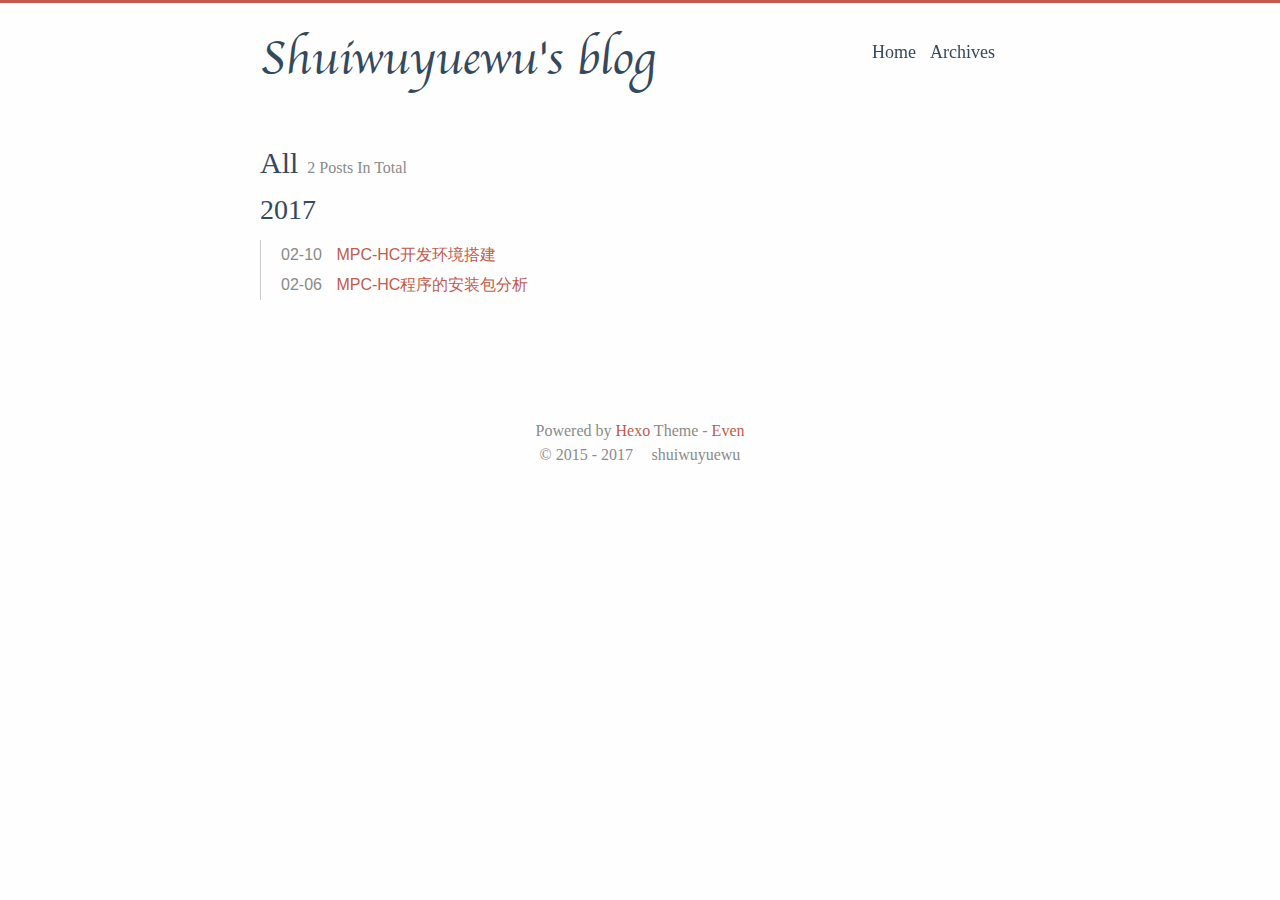
==== archives/index.html @ 0ce4895c "Site updated: 2017-02-11 13:27:57" ====
<!DOCTYPE html>
<html lang="">
  <head>
    
<meta charset="UTF-8"/>
<meta http-equiv="X-UA-Compatible" content="IE=edge" />
<meta name="viewport" content="width=device-width, initial-scale=1, maximum-scale=1"/>


<meta http-equiv="Cache-Control" content="no-transform" />
<meta http-equiv="Cache-Control" content="no-siteapp" />



  <meta name="description" content="shuiwuyuewu个人博客"/>







  <link rel="alternate" href="/atom.xml" title="Shuiwuyuewu's blog">




  <link rel="shortcut icon" type="image/x-icon" href="/favicon.ico?v=2.2.x" />



<link rel="canonical" href="https://shuiwuyuewu.github.io/archives/"/>


<meta name="description" content="shuiwuyuewu个人博客">
<meta property="og:type" content="website">
<meta property="og:title" content="Shuiwuyuewu's blog">
<meta property="og:url" content="https://shuiwuyuewu.github.io/archives/index.html">
<meta property="og:site_name" content="Shuiwuyuewu's blog">
<meta property="og:description" content="shuiwuyuewu个人博客">
<meta name="twitter:card" content="summary">
<meta name="twitter:title" content="Shuiwuyuewu's blog">
<meta name="twitter:description" content="shuiwuyuewu个人博客">


<link rel="stylesheet" type="text/css" href="/css/style.css?v=2.2.x" />



  <link rel="stylesheet" type="text/css" href="/lib/fancybox/jquery.fancybox.css" />





<script type="text/javascript">
  var themeConfig = {
    search: {
      enable: true,
      path: "/search.xml",
    },
    navbar: {
      enable: true
    },
    fancybox: {
      enable: true
    },
    toc: {
      enable: true
    },
  };
</script>



  



    <title>
  
    Archives · Shuiwuyuewu's blog
  
</title>
  </head>

  <body>
    <div class="container">
      <header id="header" class="header"><div class="logo-wrapper">
  <a href="/." class="logo">Shuiwuyuewu's blog</a>
</div>

<nav class="site-nav">
  
    <ul id="menu" class="menu">
      
        <li class="menu-item">
          <a class="menu-item-link" href="/">
            
            
              Home
            
          </a>
        </li>
      
        <li class="menu-item">
          <a class="menu-item-link" href="/archives/">
            
            
              Archives
            
          </a>
        </li>
      
      
        <li class="menu-search">
          <form>
            <i class="iconfont icon-search" id="open-search"></i>
            <input type="text" class="search-input" id="search-input" />
            <i class="iconfont icon-close" id="close-search"></i>
          </form>
        </li>
      
    </ul>
  
</nav>

<div class="mobile-navbar">
  <div class="mobile-header">
    <div class="mobile-header-logo">
      <a href="/." class="logo">Shuiwuyuewu's blog</a>
    </div>

    <div class="mobile-header-icon">
      <span></span>
      <span></span>
      <span></span>
    </div>
  </div>
  <nav class="mobile-menu">
    
      <a class="mobile-menu-item" href="/">
        
        
          Home
        
      </a>
    
      <a class="mobile-menu-item" href="/archives/">
        
        
          Archives
        
      </a>
    
  </nav>
</div>
      </header>

      <main id="main" class="main">
        <div class="content-wrapper">
          <div id="content" class="content">
            
  
  <section id="archive" class="archive">
    
      
        <div class="archive-title">
          <h2 class="archive-name"> All </h2>
          <span class="archive-post-counter">
            2 Posts In Total
          </span>
        </div>
      
    

    
      
        
        

        
          
          <div class="collection-title">
            <h2 class="archive-year">2017</h2>
          </div>
        
      
      
      <div class="archive-post">
        <span class="archive-post-time">
          
            02-10
          
        </span>
        <span class="archive-post-title">
          <a href="/2017/02/10/mpc-hc-build-env/" class="archive-post-link">
            MPC-HC开发环境搭建
          </a>
        </span>
      </div>
    
      
        
        

        
      
      
      <div class="archive-post">
        <span class="archive-post-time">
          
            02-06
          
        </span>
        <span class="archive-post-title">
          <a href="/2017/02/06/mpc-hc-distrib/" class="archive-post-link">
            MPC-HC程序的安装包分析
          </a>
        </span>
      </div>
    
  </section>

  
  <nav class="pagination">
    
    
  </nav>



          </div>
          
        </div>  
      </main>

      <footer id="footer" class="footer">

  <div class="social-links">
    
      
        
          <a href="mailto:your@email.com" class="iconfont icon-email" title="email"></a>
        
      
    
      
    
      
    
      
    
      
    
      
    
      
    
    
    
  </div>


<div class="copyright">
  <span class="power-by">
    Powered by <a class="hexo-link" href="https://hexo.io/">Hexo</a>
  </span>
  
  <span class="theme-info">
    Theme - 
    <a class="theme-link" href="https://github.com/ahonn/hexo-theme-even">Even</a>
  </span>

  <span class="copyright-year">
    
    &copy; 
     
      2015 - 
    
    2017

    <span class="heart">
      <i class="iconfont icon-heart"></i>
    </span>
    <span class="author">shuiwuyuewu</span>
  </span>
</div>
      </footer>

      <div class="back-to-top" id="back-to-top">
        <i class="iconfont icon-up"></i>
      </div>
    </div>

    


    
  





  
    <script type="text/javascript" src="/lib/jquery/jquery-3.1.1.min.js"></script>
  

  
    <script type="text/javascript" src="/lib/fancybox/jquery.fancybox.pack.js"></script>
  

    <script type="text/javascript" src="/js/src/even.js?v=2.2.x"></script>
<script type="text/javascript" src="/js/src/bootstrap.js?v=2.2.x"></script>

  </body>
</html>
---- css/style.css ----
@charset "UTF-8";
@font-face {
  font-family: 'Chancery';
  src: url("../fonts/chancery/apple-chancery-webfont.eot");
  src: local("Apple Chancery"), url("../fonts/chancery/apple-chancery-webfont.eot?#iefix") format("embedded-opentype"), url("../fonts/chancery/apple-chancery-webfont.woff2") format("woff2"), url("../fonts/chancery/apple-chancery-webfont.woff") format("woff"), url("../fonts/chancery/apple-chancery-webfont.ttf") format("truetype"), url("../fonts/chancery/apple-chancery-webfont.svg#apple-chancery") format("svg");
  font-weight: lighter;
  font-style: normal; }

/*! normalize.css v3.0.2 | MIT License | git.io/normalize */
/**
 * 1. Set default font family to sans-serif.
 * 2. Prevent iOS text size adjust after orientation change, without disabling
 *    user zoom.
 */
html {
  font-family: sans-serif;
  /* 1 */
  -ms-text-size-adjust: 100%;
  /* 2 */
  -webkit-text-size-adjust: 100%;
  /* 2 */ }

/**
 * Remove default margin.
 */
body {
  margin: 0; }

/* HTML5 display definitions
   ========================================================================== */
/**
 * Correct `block` display not defined for any HTML5 element in IE 8/9.
 * Correct `block` display not defined for `details` or `summary` in IE 10/11
 * and Firefox.
 * Correct `block` display not defined for `main` in IE 11.
 */
article,
aside,
details,
figcaption,
figure,
footer,
header,
hgroup,
main,
menu,
nav,
section,
summary {
  display: block; }

/**
 * 1. Correct `inline-block` display not defined in IE 8/9.
 * 2. Normalize vertical alignment of `progress` in Chrome, Firefox, and Opera.
 */
audio,
canvas,
progress,
video {
  display: inline-block;
  /* 1 */
  vertical-align: baseline;
  /* 2 */ }

/**
 * Prevent modern browsers from displaying `audio` without controls.
 * Remove excess height in iOS 5 devices.
 */
audio:not([controls]) {
  display: none;
  height: 0; }

/**
 * Address `[hidden]` styling not present in IE 8/9/10.
 * Hide the `template` element in IE 8/9/11, Safari, and Firefox < 22.
 */
[hidden],
template {
  display: none; }

/* Links
   ========================================================================== */
/**
 * Remove the gray background color from active links in IE 10.
 */
a {
  background-color: transparent; }

/**
 * Improve readability when focused and also mouse hovered in all browsers.
 */
a:active,
a:hover {
  outline: 0; }

/* Text-level semantics
   ========================================================================== */
/**
 * Address styling not present in IE 8/9/10/11, Safari, and Chrome.
 */
abbr[title] {
  border-bottom: 1px dotted; }

/**
 * Address style set to `bolder` in Firefox 4+, Safari, and Chrome.
 */
b,
strong {
  font-weight: bold; }

/**
 * Address styling not present in Safari and Chrome.
 */
dfn {
  font-style: italic; }

/**
 * Address variable `h1` font-size and margin within `section` and `article`
 * contexts in Firefox 4+, Safari, and Chrome.
 */
h1 {
  font-size: 2em;
  margin: 0.67em 0; }

/**
 * Address styling not present in IE 8/9.
 */
mark {
  background: #ff0;
  color: #000; }

/**
 * Address inconsistent and variable font size in all browsers.
 */
small {
  font-size: 80%; }

/**
 * Prevent `sub` and `sup` affecting `line-height` in all browsers.
 */
sub,
sup {
  font-size: 75%;
  line-height: 0;
  position: relative;
  vertical-align: baseline; }

sup {
  top: -0.5em; }

sub {
  bottom: -0.25em; }

/* Embedded content
   ========================================================================== */
/**
 * Remove border when inside `a` element in IE 8/9/10.
 */
img {
  border: 0; }

/**
 * Correct overflow not hidden in IE 9/10/11.
 */
svg:not(:root) {
  overflow: hidden; }

/* Grouping content
   ========================================================================== */
/**
 * Address margin not present in IE 8/9 and Safari.
 */
figure {
  margin: 1em 40px; }

/**
 * Address differences between Firefox and other browsers.
 */
hr {
  -moz-box-sizing: content-box;
  box-sizing: content-box;
  height: 0; }

/**
 * Contain overflow in all browsers.
 */
pre {
  overflow: auto; }

/**
 * Address odd `em`-unit font size rendering in all browsers.
 */
code,
kbd,
pre,
samp {
  font-family: monospace, monospace;
  font-size: 1em; }

/* Forms
   ========================================================================== */
/**
 * Known limitation: by default, Chrome and Safari on OS X allow very limited
 * styling of `select`, unless a `border` property is set.
 */
/**
 * 1. Correct color not being inherited.
 *    Known issue: affects color of disabled elements.
 * 2. Correct font properties not being inherited.
 * 3. Address margins set differently in Firefox 4+, Safari, and Chrome.
 */
button,
input,
optgroup,
select,
textarea {
  color: inherit;
  /* 1 */
  font: inherit;
  /* 2 */
  margin: 0;
  /* 3 */ }

/**
 * Address `overflow` set to `hidden` in IE 8/9/10/11.
 */
button {
  overflow: visible; }

/**
 * Address inconsistent `text-transform` inheritance for `button` and `select`.
 * All other form control elements do not inherit `text-transform` values.
 * Correct `button` style inheritance in Firefox, IE 8/9/10/11, and Opera.
 * Correct `select` style inheritance in Firefox.
 */
button,
select {
  text-transform: none; }

/**
 * 1. Avoid the WebKit bug in Android 4.0.* where (2) destroys native `audio`
 *    and `video` controls.
 * 2. Correct inability to style clickable `input` types in iOS.
 * 3. Improve usability and consistency of cursor style between image-type
 *    `input` and others.
 */
button,
html input[type="button"],
input[type="reset"],
input[type="submit"] {
  -webkit-appearance: button;
  /* 2 */
  cursor: pointer;
  /* 3 */ }

/**
 * Re-set default cursor for disabled elements.
 */
button[disabled],
html input[disabled] {
  cursor: default; }

/**
 * Remove inner padding and border in Firefox 4+.
 */
button::-moz-focus-inner,
input::-moz-focus-inner {
  border: 0;
  padding: 0; }

/**
 * Address Firefox 4+ setting `line-height` on `input` using `!important` in
 * the UA stylesheet.
 */
input {
  line-height: normal; }

/**
 * It's recommended that you don't attempt to style these elements.
 * Firefox's implementation doesn't respect box-sizing, padding, or width.
 *
 * 1. Address box sizing set to `content-box` in IE 8/9/10.
 * 2. Remove excess padding in IE 8/9/10.
 */
input[type="checkbox"],
input[type="radio"] {
  box-sizing: border-box;
  /* 1 */
  padding: 0;
  /* 2 */ }

/**
 * Fix the cursor style for Chrome's increment/decrement buttons. For certain
 * `font-size` values of the `input`, it causes the cursor style of the
 * decrement button to change from `default` to `text`.
 */
input[type="number"]::-webkit-inner-spin-button,
input[type="number"]::-webkit-outer-spin-button {
  height: auto; }

/**
 * 1. Address `appearance` set to `searchfield` in Safari and Chrome.
 * 2. Address `box-sizing` set to `border-box` in Safari and Chrome
 *    (include `-moz` to future-proof).
 */
input[type="search"] {
  -webkit-appearance: textfield;
  /* 1 */
  -moz-box-sizing: content-box;
  -webkit-box-sizing: content-box;
  /* 2 */
  box-sizing: content-box; }

/**
 * Remove inner padding and search cancel button in Safari and Chrome on OS X.
 * Safari (but not Chrome) clips the cancel button when the search input has
 * padding (and `textfield` appearance).
 */
input[type="search"]::-webkit-search-cancel-button,
input[type="search"]::-webkit-search-decoration {
  -webkit-appearance: none; }

/**
 * Define consistent border, margin, and padding.
 */
fieldset {
  border: 1px solid #c0c0c0;
  margin: 0 2px;
  padding: 0.35em 0.625em 0.75em; }

/**
 * 1. Correct `color` not being inherited in IE 8/9/10/11.
 * 2. Remove padding so people aren't caught out if they zero out fieldsets.
 */
legend {
  border: 0;
  /* 1 */
  padding: 0;
  /* 2 */ }

/**
 * Remove default vertical scrollbar in IE 8/9/10/11.
 */
textarea {
  overflow: auto; }

/**
 * Don't inherit the `font-weight` (applied by a rule above).
 * NOTE: the default cannot safely be changed in Chrome and Safari on OS X.
 */
optgroup {
  font-weight: bold; }

/* Tables
   ========================================================================== */
/**
 * Remove most spacing between table cells.
 */
table {
  border-collapse: collapse;
  border-spacing: 0; }

td,
th {
  padding: 0; }

html {
  font-size: 16px;
  box-sizing: border-box; }

body {
  padding: 0;
  margin: 0;
  font-family: "Source Sans Pro", "Helvetica Neue", Arial, sans-serif;
  font-weight: normal;
  -webkit-font-smoothing: antialiased;
  -moz-osx-font-smoothing: grayscale;
  line-height: 1.5;
  color: #34495e;
  background: #fefefe;
  scroll-behavior: smooth;
  border-top: 3px solid #c05b4d; }

img {
  max-width: 100%;
  height: auto;
  display: inline-block;
  vertical-align: middle; }

a {
  color: #34495e;
  text-decoration: none; }

h1 {
  font-size: 1.5rem;
  font-family: Athelas, STHeiti, Microsoft Yahei, serif; }

h2 {
  font-size: 1.4rem;
  font-family: Athelas, STHeiti, Microsoft Yahei, serif; }

h3 {
  font-size: 1.3rem;
  font-family: Athelas, STHeiti, Microsoft Yahei, serif; }

h4 {
  font-size: 1.2rem;
  font-family: Athelas, STHeiti, Microsoft Yahei, serif; }

h5 {
  font-size: 1.1rem;
  font-family: Athelas, STHeiti, Microsoft Yahei, serif; }

h6 {
  font-size: 1rem;
  font-family: Athelas, STHeiti, Microsoft Yahei, serif; }

.container {
  margin: 0 auto;
  width: 800px; }

@media screen and (max-width: 800px) {
  .container {
    width: 100%; } }

.content-wrapper {
  padding: 0 20px; }

.video-container {
  position: relative;
  padding-bottom: 56.25%;
  /* 16:9 */
  padding-top: 25px;
  height: 0; }

.video-container iframe {
  position: absolute;
  top: 0;
  left: 0;
  width: 100%;
  height: 100%; }

.header {
  padding: 20px 20px; }
  .header:before, .header:after {
    content: " ";
    display: table; }
  .header:after {
    clear: both; }
  .header .logo-wrapper {
    float: left; }
    .header .logo-wrapper .logo {
      font-size: 48px;
      font-family: "Chancery", cursive, LiSu, sans-serif; }
  @media screen and (max-width: 800px) {
    .header .logo-wrapper {
      float: none; } }
  .header .site-nav {
    float: right; }
    .header .site-nav .menu {
      display: inline-block;
      position: relative;
      padding-left: 0;
      padding-right: 25px;
      font-family: Athelas, STHeiti, Microsoft Yahei, serif; }
      .header .site-nav .menu .menu-item {
        display: inline-block;
        display: inline-block;
        vertical-align: middle;
        transform: translateZ(0);
        backface-visibility: hidden;
        box-shadow: 0 0 1px transparent;
        position: relative;
        overflow: hidden; }
        .header .site-nav .menu .menu-item + .menu-item {
          margin-left: 10px; }
        .header .site-nav .menu .menu-item:before {
          content: '';
          position: absolute;
          z-index: -1;
          height: 2px;
          bottom: 0;
          left: 51%;
          right: 51%;
          background: #c05b4d;
          transition-duration: 0.2s;
          transition-property: right, left;
          transition-timing-function: ease-out; }
        .header .site-nav .menu .menu-item.active:before, .header .site-nav .menu .menu-item:active:before, .header .site-nav .menu .menu-item:focus:before, .header .site-nav .menu .menu-item:hover:before {
          right: 0;
          left: 0; }
      .header .site-nav .menu .menu-search {
        display: inline-block;
        position: absolute;
        top: 0;
        right: 0;
        width: 1em;
        height: 1.5em;
        background: #fefefe;
        overflow: hidden;
        transition-duration: 0.2s;
        transition-property: width;
        transition-timing-function: ease-out; }
        .header .site-nav .menu .menu-search .search-input {
          width: calc(100% - 45px);
          height: 100%;
          border: 0;
          outline: 0; }
        .header .site-nav .menu .menu-search.expanded {
          width: 100%;
          height: 100%;
          padding-left: 5px;
          margin: 0;
          border: 1px solid #e6e6e6;
          border-radius: 50px;
          box-sizing: border-box; }
      .header .site-nav .menu .menu-item-link {
        font-size: 18px; }
  @media screen and (max-width: 800px) {
    .header .site-nav {
      float: none; }
      .header .site-nav .menu {
        margin: 0; }
        .header .site-nav .menu .menu-search {
          display: none; }
        .header .site-nav .menu .menu-item {
          margin: 5px; } }
  .header .mobile-navbar {
    display: none;
    position: fixed;
    top: 0;
    left: 0;
    width: 100%;
    z-index: 99; }
    .header .mobile-navbar .mobile-header {
      height: 50px;
      background: #fefefe;
      box-shadow: 0px 2px 2px #cacaca; }
      .header .mobile-navbar .mobile-header .mobile-header-logo {
        display: inline-block;
        margin-left: 40px; }
        .header .mobile-navbar .mobile-header .mobile-header-logo .logo {
          font-size: 22px;
          line-height: 50px;
          font-family: "Chancery", cursive, LiSu, sans-serif; }
      .header .mobile-navbar .mobile-header .mobile-header-icon {
        color: #c05b4d;
        height: 50px;
        width: 50px;
        font-size: 24px;
        text-align: center;
        float: right;
        position: relative;
        transition: background 0.5s; }

@keyframes clickfirst {
  0% {
    transform: translateY(6px) rotate(0deg); }
  100% {
    transform: translateY(0) rotate(45deg); } }

@keyframes clickmid {
  0% {
    opacity: 1; }
  100% {
    opacity: 0; } }

@keyframes clicklast {
  0% {
    transform: translateY(-6px) rotate(0deg); }
  100% {
    transform: translateY(0) rotate(-45deg); } }

@keyframes outfirst {
  0% {
    transform: translateY(0) rotate(-45deg); }
  100% {
    transform: translateY(-6px) rotate(0deg); } }

@keyframes outmid {
  0% {
    opacity: 0; }
  100% {
    opacity: 1; } }

@keyframes outlast {
  0% {
    transform: translateY(0) rotate(45deg); }
  100% {
    transform: translateY(6px) rotate(0deg); } }
        .header .mobile-navbar .mobile-header .mobile-header-icon span {
          position: absolute;
          left: calc((100% - 20px) / 2);
          top: calc((100% - 1px) / 2);
          width: 20px;
          height: 1px;
          background-color: #c05b4d; }
          .header .mobile-navbar .mobile-header .mobile-header-icon span:nth-child(1) {
            transform: translateY(6px) rotate(0deg); }
          .header .mobile-navbar .mobile-header .mobile-header-icon span:nth-child(3) {
            transform: translateY(-6px) rotate(0deg); }
        .header .mobile-navbar .mobile-header .mobile-header-icon.icon-click span:nth-child(1) {
          animation-duration: 0.5s;
          animation-fill-mode: both;
          animation-name: clickfirst; }
        .header .mobile-navbar .mobile-header .mobile-header-icon.icon-click span:nth-child(2) {
          animation-duration: 0.2s;
          animation-fill-mode: both;
          animation-name: clickmid; }
        .header .mobile-navbar .mobile-header .mobile-header-icon.icon-click span:nth-child(3) {
          animation-duration: 0.5s;
          animation-fill-mode: both;
          animation-name: clicklast; }
        .header .mobile-navbar .mobile-header .mobile-header-icon.icon-out span:nth-child(1) {
          animation-duration: 0.5s;
          animation-fill-mode: both;
          animation-name: outfirst; }
        .header .mobile-navbar .mobile-header .mobile-header-icon.icon-out span:nth-child(2) {
          animation-duration: 0.2s;
          animation-fill-mode: both;
          animation-name: outmid; }
        .header .mobile-navbar .mobile-header .mobile-header-icon.icon-out span:nth-child(3) {
          animation-duration: 0.5s;
          animation-fill-mode: both;
          animation-name: outlast; }
    .header .mobile-navbar .mobile-menu {
      display: none;
      width: 100%;
      position: absolute;
      top: 50px;
      left: 0;
      padding-bottom: 10px;
      background: #fefefe;
      border-top: 1px solid #e6e6e6;
      box-shadow: 0px 2px 2px #cacaca; }
      .header .mobile-navbar .mobile-menu .mobile-menu-item {
        display: inline-block;
        width: 85%;
        line-height: 40px;
        font-family: Athelas, STHeiti, Microsoft Yahei, serif;
        text-align: left;
        transition: all 0.5s; }
        .header .mobile-navbar .mobile-menu .mobile-menu-item:active, .header .mobile-navbar .mobile-menu .mobile-menu-item:focus, .header .mobile-navbar .mobile-menu .mobile-menu-item:hover {
          color: #c05b4d; }
  @media screen and (min-width: 800px) {
    .header .mobile-navbar {
      display: none !important; } }

@media screen and (max-width: 800px) {
  .header {
    padding: 20px 0 0;
    text-align: center; } }

.posts {
  margin-bottom: 20px;
  border-bottom: 1px solid #e6e6e6; }

.post {
  padding: 1em 0 2em; }
  .post + .post {
    border-top: 1px solid #e6e6e6; }
  .post .post-header .post-title {
    margin: 0;
    font-size: 27px;
    font-weight: 200;
    font-family: Athelas, STHeiti, Microsoft Yahei, serif; }
  .post .post-header .post-link {
    display: inline-block;
    vertical-align: middle;
    transform: translateZ(0);
    backface-visibility: hidden;
    box-shadow: 0 0 1px transparent;
    position: relative;
    overflow: hidden; }
    .post .post-header .post-link:before {
      content: '';
      position: absolute;
      z-index: -1;
      height: 2px;
      bottom: 0;
      left: 51%;
      right: 51%;
      background: #c05b4d;
      transition-duration: 0.2s;
      transition-property: right, left;
      transition-timing-function: ease-out; }
    .post .post-header .post-link.active:before, .post .post-header .post-link:active:before, .post .post-header .post-link:focus:before, .post .post-header .post-link:hover:before {
      right: 0;
      left: 0; }
  .post .post-header .post-meta {
    margin-top: 5px; }
    .post .post-header .post-meta .post-time {
      color: #8a8a8a; }
  .post .post-toc {
    position: absolute;
    width: 200px;
    margin-left: 800px;
    padding: 10px;
    font-family: Athelas, STHeiti, Microsoft Yahei, serif;
    border-radius: 5px;
    background: rgba(248, 245, 236, 0.6);
    box-shadow: 1px 1px 2px rgba(0, 0, 0, 0.125);
    word-wrap: break-word;
    box-sizing: border-box; }
    .post .post-toc .post-toc-title {
      margin: 0 10px;
      font-size: 20px;
      font-weight: 400;
      text-transform: uppercase; }
    .post .post-toc .post-toc-content {
      font-size: 15px; }
      .post .post-toc .post-toc-content .toc,
      .post .post-toc .post-toc-content .toc-child {
        list-style: square; }
      .post .post-toc .post-toc-content .toc {
        margin: 10px 0;
        padding-left: 20px; }
        .post .post-toc .post-toc-content .toc .toc-child {
          padding-left: 15px; }
      .post .post-toc .post-toc-content .toc-link.active {
        color: #c05b4d; }
  @media screen and (max-width: 800px) {
    .post .post-toc {
      display: none; } }
  .post .post-content h1 {
    font-weight: 400;
    font-family: Athelas, STHeiti, Microsoft Yahei, serif; }
  .post .post-content h2 {
    font-weight: 400;
    font-family: Athelas, STHeiti, Microsoft Yahei, serif; }
  .post .post-content h3 {
    font-weight: 400;
    font-family: Athelas, STHeiti, Microsoft Yahei, serif; }
  .post .post-content h4 {
    font-weight: 400;
    font-family: Athelas, STHeiti, Microsoft Yahei, serif; }
  .post .post-content h5 {
    font-weight: 400;
    font-family: Athelas, STHeiti, Microsoft Yahei, serif; }
  .post .post-content h6 {
    font-weight: 400;
    font-family: Athelas, STHeiti, Microsoft Yahei, serif; }
  .post .post-content .headerlink:hover {
    border-bottom: 0; }
  .post .post-content .headerlink::before {
    content: "§";
    margin-right: 5px;
    font-size: 1.1em;
    color: #c05b4d; }
  .post .post-content a {
    color: #c05b4d;
    word-break: break-all; }
    .post .post-content a:hover {
      border-bottom: 1px solid #c05b4d; }
    .post .post-content a.fancybox {
      border: 0; }
  .post .post-content blockquote {
    margin: 2em 0;
    padding: 10px 20px;
    position: relative;
    color: rgba(52, 73, 94, 0.8);
    background-color: rgba(192, 91, 77, 0.05);
    border-left: 3px solid rgba(192, 91, 77, 0.3);
    box-shadow: 1px 1px 2px rgba(0, 0, 0, 0.125); }
    .post .post-content blockquote p {
      margin: 0; }
  .post .post-content img {
    display: inline-block;
    max-width: 100%; }
  .post .post-content > table {
    max-width: 100%;
    margin: 10px 0;
    border-spacing: 0;
    box-shadow: 2px 2px 3px rgba(0, 0, 0, 0.125); }
    .post .post-content > table th, .post .post-content > table td {
      padding: 5px 15px;
      border: 1px double #f4efe1; }
  .post .post-content code, .post .post-content pre {
    padding: 7px;
    font-size: 13px;
    font-family: Consolas, Monaco, Menlo, Consolas, monospace;
    background: #f8f5ec; }
  .post .post-content code {
    padding: 3px 5px;
    border-radius: 4px;
    color: #c7254e; }
  .post .post-content .highlight {
    margin: 1em 0;
    border-radius: 5px;
    overflow-x: auto;
    box-shadow: 1px 1px 2px rgba(0, 0, 0, 0.125); }
    .post .post-content .highlight table {
      position: relative; }
      .post .post-content .highlight table::after {
        position: absolute;
        top: 0;
        right: 0;
        left: 0;
        padding: 2px 7px;
        font-size: 13px;
        font-weight: bold;
        color: #cacaca;
        background: #f4efe1;
        content: 'Code'; }
    .post .post-content .highlight.html > ::after {
      content: "HTML"; }
    .post .post-content .highlight.js > ::after {
      content: "JavaScript"; }
    .post .post-content .highlight.bash > ::after {
      content: "Bash"; }
    .post .post-content .highlight.css > ::after {
      content: "CSS"; }
    .post .post-content .highlight.scss > ::after {
      content: "Scss"; }
    .post .post-content .highlight.java > ::after {
      content: "Java"; }
    .post .post-content .highlight.xml > ::after {
      content: "XML"; }
    .post .post-content .highlight.python > ::after {
      content: "Python"; }
    .post .post-content .highlight.json > ::after {
      content: "JSON"; }
    .post .post-content .highlight.swift > ::after {
      content: "Swift"; }
    .post .post-content .highlight.ruby > ::after {
      content: "Ruby"; }
    .post .post-content .highlight.php > ::after {
      content: "PHP"; }
    .post .post-content .highlight.c > ::after {
      content: "C"; }
    .post .post-content .highlight.cpp > ::after {
      content: "C++"; }
    .post .post-content .highlight.scheme > ::after {
      content: "Scheme"; }
    .post .post-content .highlight.objectivec > ::after {
      content: "Objective-C"; }
    .post .post-content .highlight.yml > ::after {
      content: "YAML"; }
    .post .post-content .highlight.stylus > ::after {
      content: "Stylus"; }
    .post .post-content .highlight .code pre {
      margin: 0;
      padding: 30px 10px 10px; }
    .post .post-content .highlight .gutter {
      width: 10px;
      color: #cacaca; }
      .post .post-content .highlight .gutter pre {
        margin: 0;
        padding: 30px 7px 10px; }
    .post .post-content .highlight .line {
      height: 20px; }
    .post .post-content .highlight table, .post .post-content .highlight tr, .post .post-content .highlight td {
      margin: 0;
      padding: 0;
      width: 100%;
      border-collapse: collapse; }
    .post .post-content .highlight .code .comment,
    .post .post-content .highlight .code .quote {
      color: #93a1a1; }
    .post .post-content .highlight .code .keyword,
    .post .post-content .highlight .code .selector-tag,
    .post .post-content .highlight .code .addition {
      color: #859900; }
    .post .post-content .highlight .code .number,
    .post .post-content .highlight .code .string,
    .post .post-content .highlight .code .meta .meta-string,
    .post .post-content .highlight .code .literal,
    .post .post-content .highlight .code .doctag,
    .post .post-content .highlight .code .regexp {
      color: #2aa198; }
    .post .post-content .highlight .code .attribute,
    .post .post-content .highlight .code .attr,
    .post .post-content .highlight .code .variable,
    .post .post-content .highlight .code .template-variable,
    .post .post-content .highlight .code .class .title,
    .post .post-content .highlight .code .type {
      color: #b58900; }
    .post .post-content .highlight .code .symbol,
    .post .post-content .highlight .code .bullet,
    .post .post-content .highlight .code .subst,
    .post .post-content .highlight .code .meta,
    .post .post-content .highlight .code .meta .keyword,
    .post .post-content .highlight .code .selector-attr,
    .post .post-content .highlight .code .selector-pseudo,
    .post .post-content .highlight .code .link {
      color: #cb4b16; }
    .post .post-content .highlight .code .built_in,
    .post .post-content .highlight .code .deletion {
      color: #dc322f; }
  .post .post-content .read-more .read-more-link {
    color: #c05b4d;
    font-size: 1.1em;
    font-family: Athelas, STHeiti, Microsoft Yahei, serif; }
    .post .post-content .read-more .read-more-link:hover {
      border-bottom: 1px solid #c05b4d; }
  .post .post-copyright {
    margin-top: 20px;
    padding-top: 10px;
    border-top: 1px dashed #e6e6e6; }
    .post .post-copyright .copyright-item {
      margin: 5px 0; }
      .post .post-copyright .copyright-item.lincese {
        font-weight: bold; }
      .post .post-copyright .copyright-item a {
        text-decoration: underline; }
  .post .post-reward {
    margin-top: 20px;
    padding-top: 10px;
    text-align: center;
    border-top: 1px dashed #e6e6e6; }
    .post .post-reward .reward-button {
      margin: 15px 0;
      padding: 3px 7px;
      display: inline-block;
      color: #c05b4d;
      border: 1px solid #c05b4d;
      border-radius: 5px;
      cursor: pointer; }
      .post .post-reward .reward-button:hover {
        color: #fefefe;
        background-color: #c05b4d;
        transition: 0.5s; }
    .post .post-reward #reward:checked ~ .qr-code {
      display: block; }
    .post .post-reward #reward:checked ~ .reward-button {
      display: none; }
    .post .post-reward .qr-code {
      display: none;
      margin-top: 15px; }
      .post .post-reward .qr-code .qr-code-image {
        display: inline-block;
        min-width: 200px;
        width: 40%; }
      .post .post-reward .qr-code .image {
        width: 200px;
        height: 200px; }
  .post .post-footer {
    margin-top: 20px;
    border-top: 1px solid #e6e6e6;
    font-family: Athelas, STHeiti, Microsoft Yahei, serif; }
    .post .post-footer .post-tags {
      padding: 15px 0; }
      .post .post-footer .post-tags a {
        margin-right: 5px;
        color: #c05b4d;
        word-break: break-all; }
        .post .post-footer .post-tags a::before {
          content: '#'; }
    .post .post-footer .post-nav {
      margin: 1em 0; }
      .post .post-footer .post-nav:before, .post .post-footer .post-nav:after {
        content: " ";
        display: table; }
      .post .post-footer .post-nav:after {
        clear: both; }
      .post .post-footer .post-nav .prev,
      .post .post-footer .post-nav .next {
        font-weight: 600;
        font-size: 18px;
        font-family: Athelas, STHeiti, Microsoft Yahei, serif;
        transition-property: transform;
        transition-timing-function: ease-out;
        transition-duration: 0.3s; }
      .post .post-footer .post-nav .prev {
        float: left; }
        .post .post-footer .post-nav .prev:hover {
          color: #c05b4d;
          transform: translateX(-4px); }
      .post .post-footer .post-nav .next {
        float: right; }
        .post .post-footer .post-nav .next:hover {
          color: #c05b4d;
          transform: translateX(4px); }
      .post .post-footer .post-nav .nav-mobile {
        display: none; }
  @media screen and (max-width: 800px) {
    .post .post-footer .post-nav .nav-default {
      display: none; }
    .post .post-footer .post-nav .nav-mobile {
      display: inline; } }

.pagination {
  margin: 2em 0; }
  .pagination:before, .pagination:after {
    content: " ";
    display: table; }
  .pagination:after {
    clear: both; }
  .pagination .prev,
  .pagination .next {
    font-weight: 600;
    font-size: 20px;
    font-family: Athelas, STHeiti, Microsoft Yahei, serif;
    transition-property: transform;
    transition-timing-function: ease-out;
    transition-duration: 0.3s; }
  .pagination .prev {
    float: left; }
    .pagination .prev:hover {
      color: #c05b4d;
      transform: translateX(-4px); }
  .pagination .next {
    float: right; }
    .pagination .next:hover {
      color: #c05b4d;
      transform: translateX(4px); }

.footer {
  margin-top: 2em; }
  .footer .social-links {
    text-align: center; }
    .footer .social-links .iconfont {
      font-size: 30px; }
      .footer .social-links .iconfont + .iconfont {
        margin-left: 10px; }
      .footer .social-links .iconfont:hover {
        color: #c05b4d; }
  .footer .copyright {
    margin: 10px 0;
    color: #8a8a8a;
    text-align: center;
    font-family: Athelas, STHeiti, Microsoft Yahei, serif; }
    .footer .copyright .hexo-link,
    .footer .copyright .theme-link {
      color: #c05b4d; }
    .footer .copyright .copyright-year {
      display: block; }
      .footer .copyright .copyright-year .heart {
        font-size: 14px; }

.archive {
  margin: 2em 0px;
  max-width: 550px; }
  .archive .archive-title {
    font-family: Athelas, STHeiti, Microsoft Yahei, serif; }
    .archive .archive-title.tag, .archive .archive-title.category {
      margin: 15px 0; }
    .archive .archive-title .archive-name {
      margin: 0;
      display: inline-block;
      font-weight: 400;
      font-size: 30px;
      line-height: 32px; }
    .archive .archive-title .archive-post-counter {
      margin-left: 5px;
      color: #8a8a8a; }
  .archive .collection-title {
    font-family: Athelas, STHeiti, Microsoft Yahei, serif; }
    .archive .collection-title .archive-year {
      margin: 15px 0;
      font-weight: 400;
      font-size: 28px;
      line-height: 30px; }
  .archive .archive-post {
    padding: 3px 20px;
    border-left: 1px solid #cacaca; }
    .archive .archive-post .archive-post-time {
      margin-right: 10px;
      color: #8a8a8a; }
    .archive .archive-post .archive-post-title .archive-post-link {
      color: #c05b4d; }
    .archive .archive-post::first-child {
      margin-top: 10px; }
    .archive .archive-post:hover {
      border-left: 3px solid #c05b4d;
      transition: 0.2s ease-out;
      transform: translateX(4px); }
      .archive .archive-post:hover .archive-post-time {
        color: #717171; }
      .archive .archive-post:hover .archive-post-title .archive-post-link {
        color: #a14639; }

@media screen and (max-width: 800px) {
  .archive {
    margin-left: auto;
    margin-right: auto; }
    .archive .archive-title .archive-name {
      font-size: 26px; }
    .archive .collection-title .archive-year {
      margin: 10px 0;
      font-size: 24px; }
    .archive .archive-post {
      padding: 5px 10px; }
      .archive .archive-post .archive-post-time {
        font-size: 13px;
        display: block; } }

.tag-cloud {
  margin: 2em 0 3em;
  text-align: center;
  font-family: Athelas, STHeiti, Microsoft Yahei, serif; }
  .tag-cloud .tag-cloud-title {
    display: inline-block;
    font-size: 18px;
    color: #c05b4d;
    border-bottom: 2px solid #c05b4d; }
  .tag-cloud .tag-cloud-tags {
    margin: 10px 0; }
    .tag-cloud .tag-cloud-tags a {
      display: inline-block;
      position: relative;
      margin: 5px 10px;
      word-wrap: break-word;
      transition-duration: 0.2s;
      transition-property: transform;
      transition-timing-function: ease-out; }
      .tag-cloud .tag-cloud-tags a:active, .tag-cloud .tag-cloud-tags a:focus, .tag-cloud .tag-cloud-tags a:hover {
        color: #c05b4d;
        transform: scale(1.1); }

.categories {
  margin: 2em 0 3em;
  text-align: center;
  font-family: Athelas, STHeiti, Microsoft Yahei, serif; }
  .categories .categories-title {
    display: inline-block;
    font-size: 18px;
    color: #c05b4d;
    border-bottom: 2px solid #c05b4d; }
  .categories .categories-tags {
    margin: 10px 0; }
    .categories .categories-tags .category-link {
      display: inline-block;
      position: relative;
      margin: 5px 10px;
      word-wrap: break-word;
      transition-duration: 0.2s;
      transition-property: transform;
      transition-timing-function: ease-out; }
      .categories .categories-tags .category-link .category-count {
        display: inline-block;
        position: relative;
        top: -8px;
        right: -2px;
        color: #c05b4d;
        font-size: 12px; }
      .categories .categories-tags .category-link:active, .categories .categories-tags .category-link:focus, .categories .categories-tags .category-link:hover {
        color: #c05b4d;
        transform: scale(1.1); }

@font-face {
  font-family: 'iconfont';
  /* project id 96542 */
  src: url("//at.alicdn.com/t/font_8gx15cdpiaz41jor.eot");
  src: url("//at.alicdn.com/t/font_8gx15cdpiaz41jor.eot?#iefix") format("embedded-opentype"), url("//at.alicdn.com/t/font_8gx15cdpiaz41jor.woff") format("woff"), url("//at.alicdn.com/t/font_8gx15cdpiaz41jor.ttf") format("truetype"), url("//at.alicdn.com/t/font_8gx15cdpiaz41jor.svg#iconfont") format("svg"); }

.iconfont {
  font-family: "iconfont" !important;
  font-style: normal;
  -webkit-font-smoothing: antialiased;
  -webkit-text-stroke-width: 0.2px;
  -moz-osx-font-smoothing: grayscale;
  cursor: pointer; }

.icon-linkedin:before {
  content: "\e60d";
  position: relative;
  top: -2px; }

.icon-twitter:before {
  content: "\e600"; }

.icon-weibo:before {
  content: "\e602"; }

.icon-stack-overflow:before {
  content: "\e603";
  font-size: .85em;
  position: relative;
  top: -4px; }

.icon-email:before {
  content: "\e605";
  position: relative;
  top: -2px; }

.icon-facebook:before {
  content: "\e601";
  font-size: .95em;
  position: relative;
  top: -2px; }

.icon-github:before {
  content: "\e606";
  position: relative;
  top: -3px; }

.icon-rss:before {
  content: "\e604"; }

.icon-google:before {
  content: "\e609"; }

.icon-zhihu:before {
  content: "\e607";
  font-size: .9em;
  position: relative;
  top: -2px; }

.icon-heart:before {
  content: "\e608"; }

.icon-right:before {
  content: "\e60a"; }

.icon-left:before {
  content: "\e60b"; }

.icon-up:before {
  content: "\e60c"; }

.icon-search:before {
  content: "\e60e"; }

.icon-close:before {
  content: "\e60f"; }

.back-to-top {
  display: none;
  position: fixed;
  right: 20px;
  bottom: 20px;
  transition-property: transform;
  transition-timing-function: ease-out;
  transition-duration: 0.3s;
  z-index: 10; }
  .back-to-top:hover {
    transform: translateY(-5px); }

@media screen and (max-width: 800px) {
  .back-to-top {
    display: none !important; } }
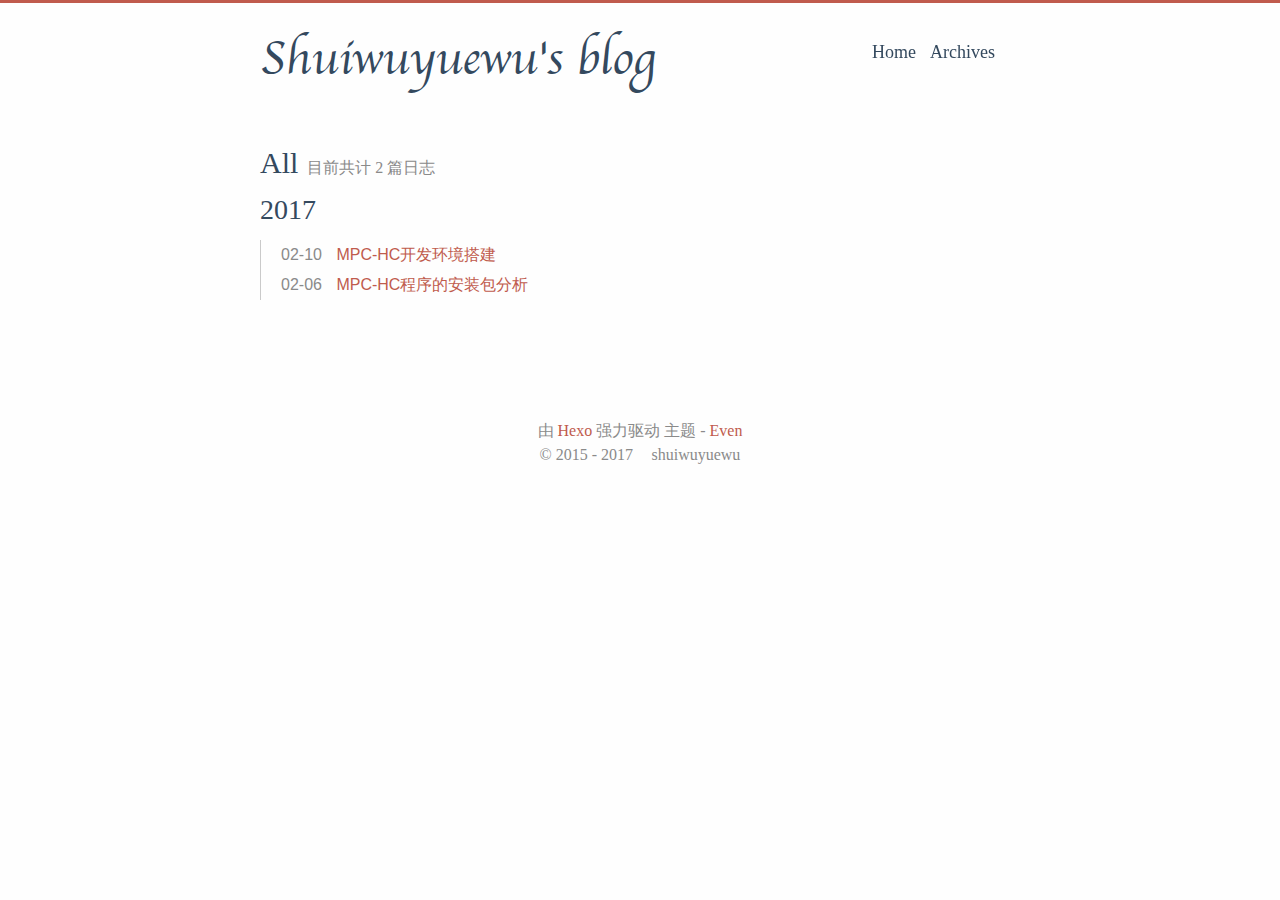
==== commit 7766fc1a: "Site updated: 2017-02-11 13:53:09" ====
--- a/archives/index.html
+++ b/archives/index.html
@@ -79,7 +79,7 @@
 
     <title>
   
-    Archives · Shuiwuyuewu's blog
+    归档 · Shuiwuyuewu's blog
   
 </title>
   </head>
@@ -168,7 +168,7 @@
         <div class="archive-title">
           <h2 class="archive-name"> All </h2>
           <span class="archive-post-counter">
-            2 Posts In Total
+            目前共计 2 篇日志
           </span>
         </div>
       
@@ -264,11 +264,11 @@
 
 <div class="copyright">
   <span class="power-by">
-    Powered by <a class="hexo-link" href="https://hexo.io/">Hexo</a>
+    由 <a class="hexo-link" href="https://hexo.io/">Hexo</a> 强力驱动
   </span>
   
   <span class="theme-info">
-    Theme - 
+    主题 - 
     <a class="theme-link" href="https://github.com/ahonn/hexo-theme-even">Even</a>
   </span>
 
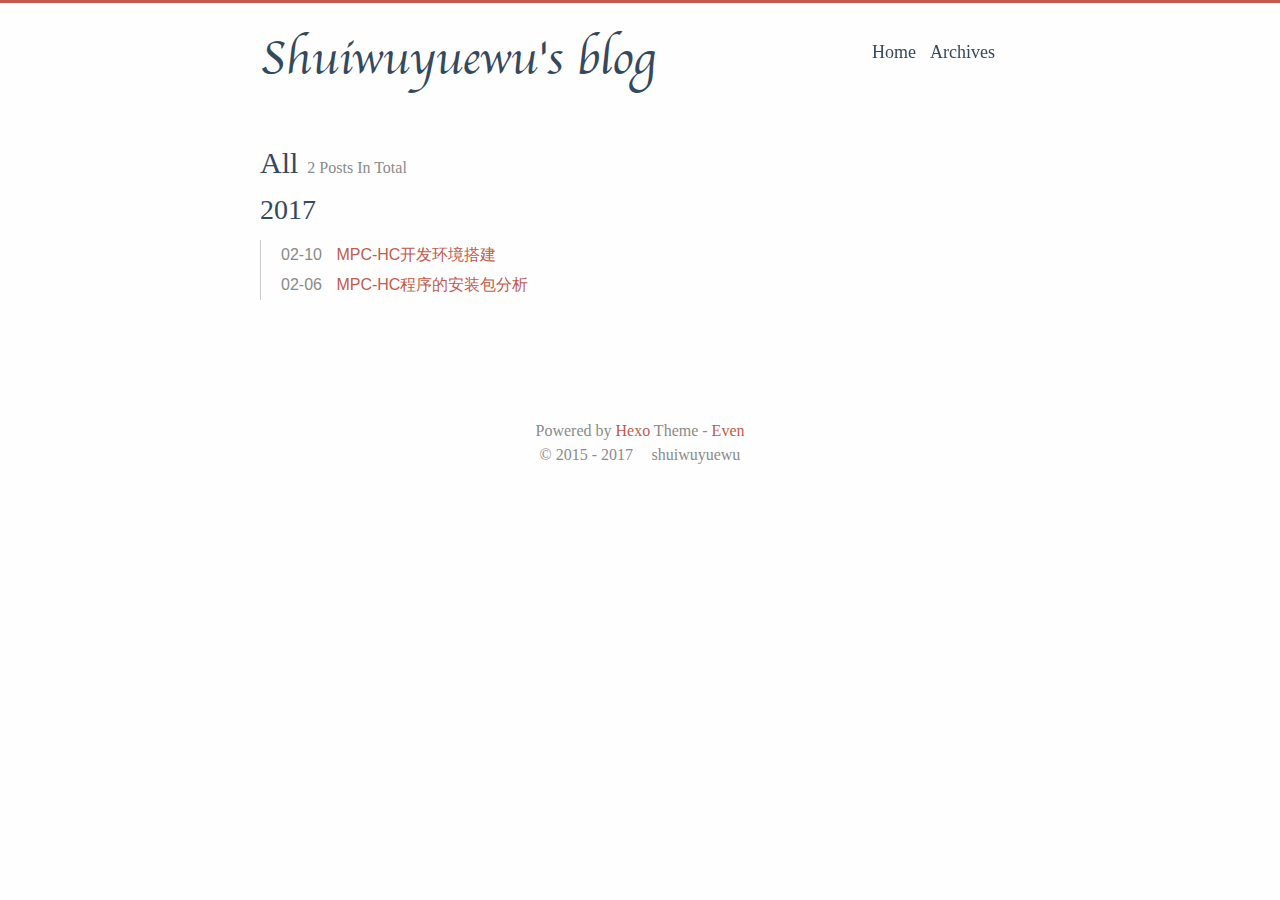
==== commit b935c292: "Site updated: 2017-02-11 13:56:33" ====
--- a/archives/index.html
+++ b/archives/index.html
@@ -79,7 +79,7 @@
 
     <title>
   
-    归档 · Shuiwuyuewu's blog
+    Archives · Shuiwuyuewu's blog
   
 </title>
   </head>
@@ -168,7 +168,7 @@
         <div class="archive-title">
           <h2 class="archive-name"> All </h2>
           <span class="archive-post-counter">
-            目前共计 2 篇日志
+            2 Posts In Total
           </span>
         </div>
       
@@ -264,11 +264,11 @@
 
 <div class="copyright">
   <span class="power-by">
-    由 <a class="hexo-link" href="https://hexo.io/">Hexo</a> 强力驱动
+    Powered by <a class="hexo-link" href="https://hexo.io/">Hexo</a>
   </span>
   
   <span class="theme-info">
-    主题 - 
+    Theme - 
     <a class="theme-link" href="https://github.com/ahonn/hexo-theme-even">Even</a>
   </span>
 
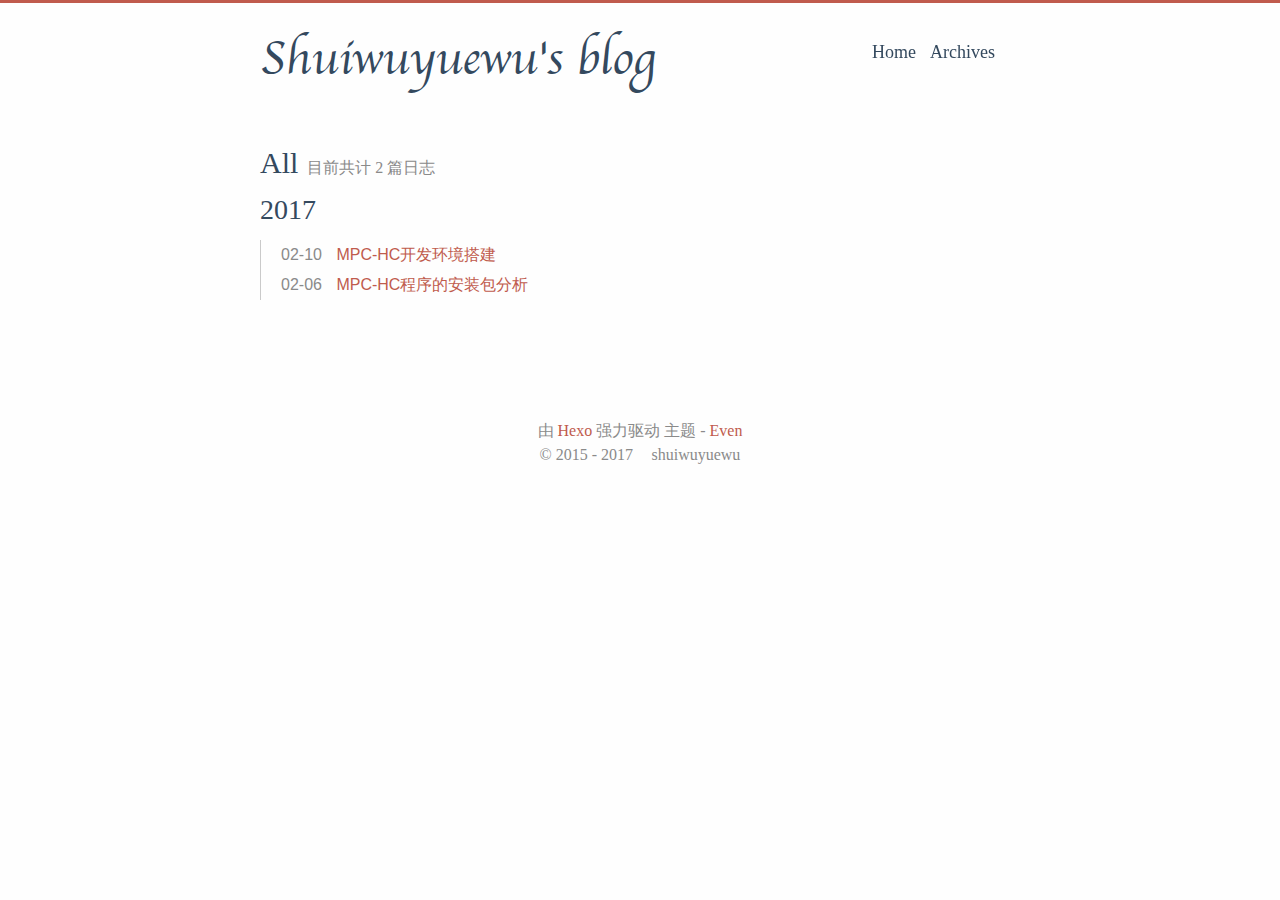
==== commit 22283c77: "Site updated: 2017-02-11 14:04:26" ====
--- a/archives/index.html
+++ b/archives/index.html
@@ -79,7 +79,7 @@
 
     <title>
   
-    Archives · Shuiwuyuewu's blog
+    归档 · Shuiwuyuewu's blog
   
 </title>
   </head>
@@ -168,7 +168,7 @@
         <div class="archive-title">
           <h2 class="archive-name"> All </h2>
           <span class="archive-post-counter">
-            2 Posts In Total
+            目前共计 2 篇日志
           </span>
         </div>
       
@@ -264,11 +264,11 @@
 
 <div class="copyright">
   <span class="power-by">
-    Powered by <a class="hexo-link" href="https://hexo.io/">Hexo</a>
+    由 <a class="hexo-link" href="https://hexo.io/">Hexo</a> 强力驱动
   </span>
   
   <span class="theme-info">
-    Theme - 
+    主题 - 
     <a class="theme-link" href="https://github.com/ahonn/hexo-theme-even">Even</a>
   </span>
 
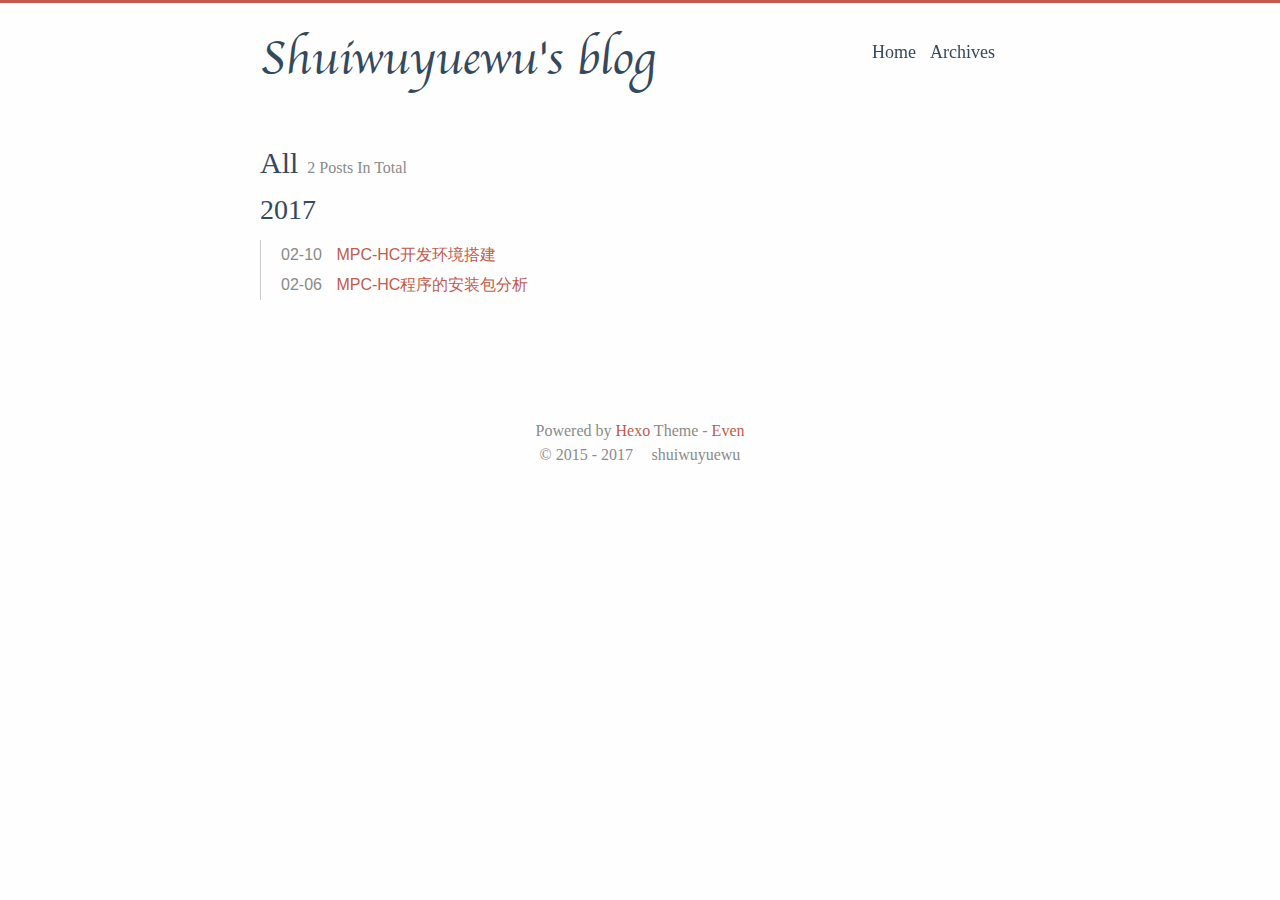
==== commit 91aeac4f: "Site updated: 2017-02-11 14:08:59" ====
--- a/archives/index.html
+++ b/archives/index.html
@@ -79,7 +79,7 @@
 
     <title>
   
-    归档 · Shuiwuyuewu's blog
+    Archives · Shuiwuyuewu's blog
   
 </title>
   </head>
@@ -168,7 +168,7 @@
         <div class="archive-title">
           <h2 class="archive-name"> All </h2>
           <span class="archive-post-counter">
-            目前共计 2 篇日志
+            2 Posts In Total
           </span>
         </div>
       
@@ -264,11 +264,11 @@
 
 <div class="copyright">
   <span class="power-by">
-    由 <a class="hexo-link" href="https://hexo.io/">Hexo</a> 强力驱动
+    Powered by <a class="hexo-link" href="https://hexo.io/">Hexo</a>
   </span>
   
   <span class="theme-info">
-    主题 - 
+    Theme - 
     <a class="theme-link" href="https://github.com/ahonn/hexo-theme-even">Even</a>
   </span>
 
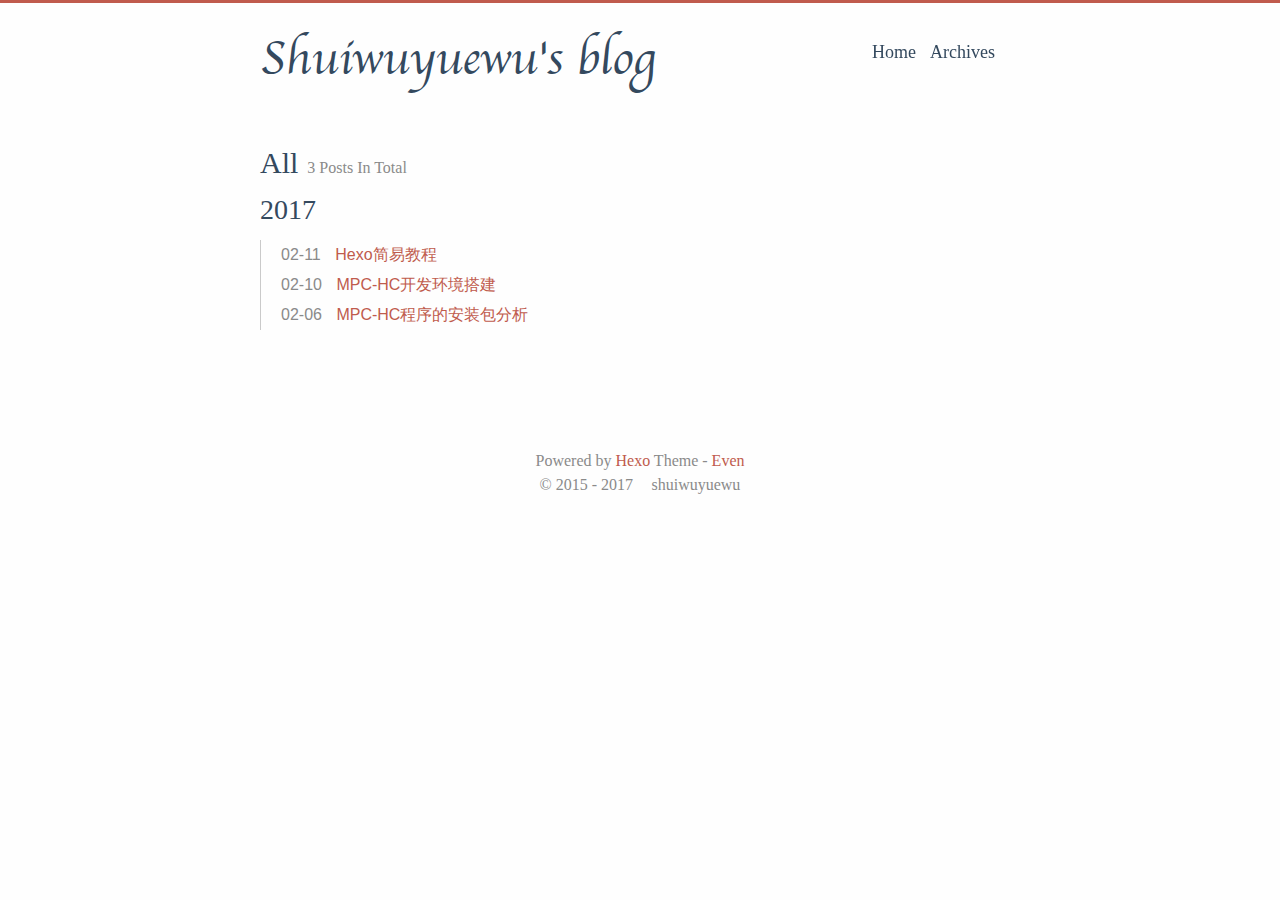
==== commit 1341d1ae: "Site updated: 2017-02-12 11:10:37" ====
--- a/archives/index.html
+++ b/archives/index.html
@@ -168,7 +168,7 @@
         <div class="archive-title">
           <h2 class="archive-name"> All </h2>
           <span class="archive-post-counter">
-            2 Posts In Total
+            3 Posts In Total
           </span>
         </div>
       
@@ -184,6 +184,26 @@
           <div class="collection-title">
             <h2 class="archive-year">2017</h2>
           </div>
+        
+      
+      
+      <div class="archive-post">
+        <span class="archive-post-time">
+          
+            02-11
+          
+        </span>
+        <span class="archive-post-title">
+          <a href="/2017/02/11/hexo-tutorial/" class="archive-post-link">
+            Hexo简易教程
+          </a>
+        </span>
+      </div>
+    
+      
+        
+        
+
         
       
       
